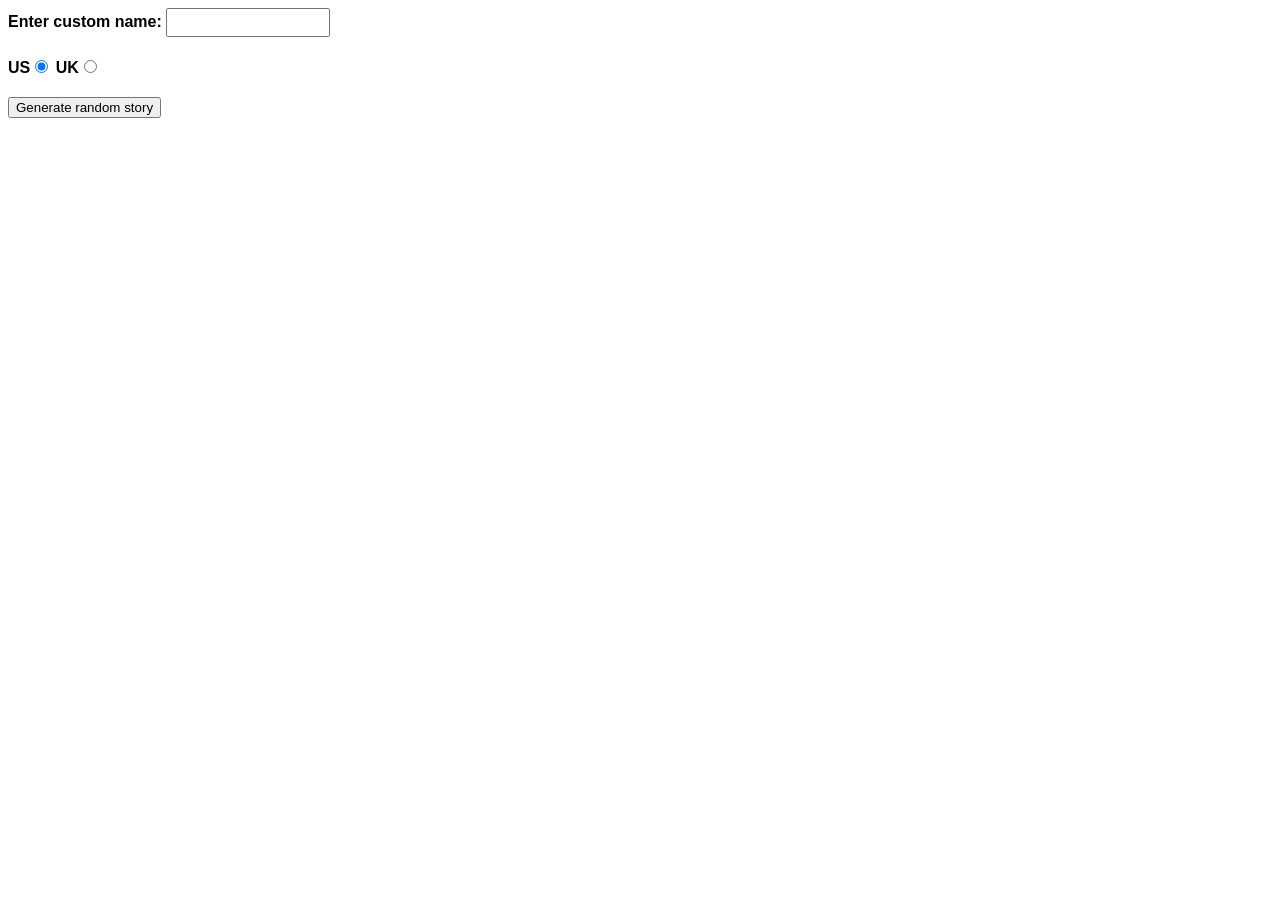
==== assignment4/index.html @ 4fe82b68 "assignment4 part1 tutorial files added assignment4 part1 tutorial files added" ====
<!DOCTYPE html>
<html lang="en-US">
  <head>
    <meta charset="utf-8" />
    <meta name="viewport" content="width=device-width" />

    <title>Silly story generator</title>

    <style>
      body {
        font-family: helvetica, sans-serif;
        width: 350px;
      }

      label {
        font-weight: bold;
      }

      div {
        padding-bottom: 20px;
      }

      input[type="text"] {
        padding: 5px;
        width: 150px;
      }

      p {
        background: #ffc125;
        color: #5e2612;
        padding: 10px;
        visibility: hidden;
      }
    </style>
  </head>

  <body>
    <div>
      <label for="customname">Enter custom name:</label>
      <input id="customname" type="text" placeholder="" />
    </div>
    <div>
      <label for="us">US</label
      ><input id="us" type="radio" name="ukus" value="us" checked />
      <label for="uk">UK</label
      ><input id="uk" type="radio" name="ukus" value="uk" />
    </div>
    <div>
      <button class="randomize">Generate random story</button>
    </div>
    <!-- Thanks a lot to Willy Aguirre for his help with the code for this assessment -->
    <p class="story"></p>
  </body>
</html>
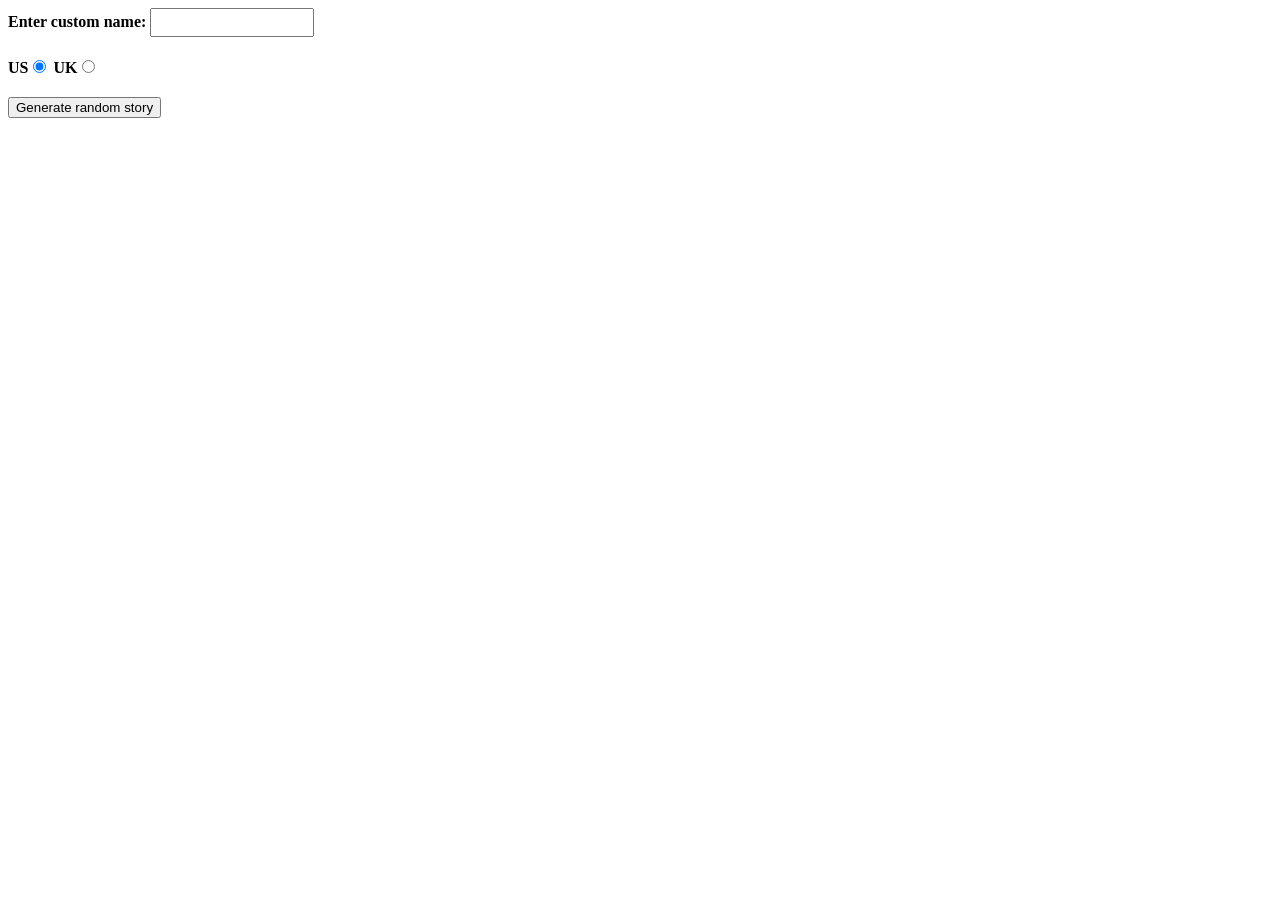
==== commit 5367875c: "main.js added java added with comment header and scripting" ====
--- a/assignment4/index.html
+++ b/assignment4/index.html
@@ -3,10 +3,17 @@
   <head>
     <meta charset="utf-8" />
     <meta name="viewport" content="width=device-width" />
-
+    <!-- 
+        Name: Ryker Dickson
+        Student Number: 100912565
+        File: index.html
+        Date: 31-07-2025
+        Description: assignment 4 part 1 tutorial file index
+    -->
     <title>Silly story generator</title>
 
     <style>
+      script main.js
       body {
         font-family: helvetica, sans-serif;
         width: 350px;
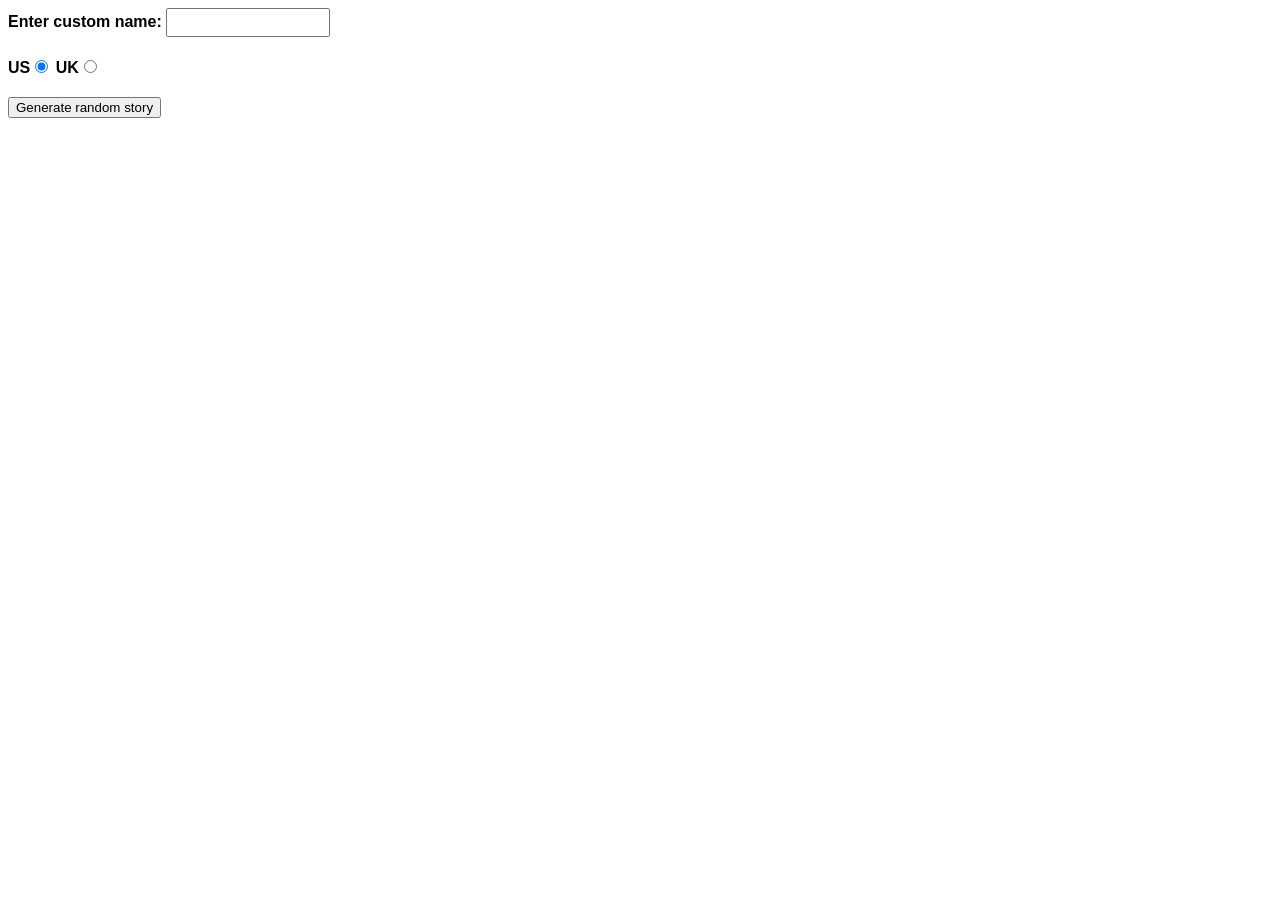
==== commit 2d5070f6: "assignment 4 part 1 javascript finished finished adding the scripting for the java" ====
--- a/assignment4/index.html
+++ b/assignment4/index.html
@@ -1,61 +1,61 @@
 <!DOCTYPE html>
 <html lang="en-US">
-  <head>
-    <meta charset="utf-8" />
-    <meta name="viewport" content="width=device-width" />
-    <!-- 
+
+<head>
+  <meta charset="utf-8" />
+  <meta name="viewport" content="width=device-width" />
+  <!-- 
         Name: Ryker Dickson
         Student Number: 100912565
         File: index.html
         Date: 31-07-2025
         Description: assignment 4 part 1 tutorial file index
     -->
-    <title>Silly story generator</title>
+  <title>Silly story generator</title>
 
-    <style>
-      script main.js
-      body {
-        font-family: helvetica, sans-serif;
-        width: 350px;
-      }
+  <style>
+    body {
+      font-family: helvetica, sans-serif;
+      width: 350px;
+    }
 
-      label {
-        font-weight: bold;
-      }
+    label {
+      font-weight: bold;
+    }
 
-      div {
-        padding-bottom: 20px;
-      }
+    div {
+      padding-bottom: 20px;
+    }
 
-      input[type="text"] {
-        padding: 5px;
-        width: 150px;
-      }
+    input[type="text"] {
+      padding: 5px;
+      width: 150px;
+    }
 
-      p {
-        background: #ffc125;
-        color: #5e2612;
-        padding: 10px;
-        visibility: hidden;
-      }
-    </style>
-  </head>
+    p {
+      background: #ffc125;
+      color: #5e2612;
+      padding: 10px;
+      visibility: hidden;
+    }
+  </style>
+</head>
 
-  <body>
-    <div>
-      <label for="customname">Enter custom name:</label>
-      <input id="customname" type="text" placeholder="" />
-    </div>
-    <div>
-      <label for="us">US</label
-      ><input id="us" type="radio" name="ukus" value="us" checked />
-      <label for="uk">UK</label
-      ><input id="uk" type="radio" name="ukus" value="uk" />
-    </div>
-    <div>
-      <button class="randomize">Generate random story</button>
-    </div>
-    <!-- Thanks a lot to Willy Aguirre for his help with the code for this assessment -->
-    <p class="story"></p>
-  </body>
-</html>
+<body>
+  <div>
+    <label for="customname">Enter custom name:</label>
+    <input id="customname" type="text" placeholder="" />
+  </div>
+  <div>
+    <label for="us">US</label><input id="us" type="radio" name="ukus" value="us" checked />
+    <label for="uk">UK</label><input id="uk" type="radio" name="ukus" value="uk" />
+  </div>
+  <div>
+    <button class="randomize">Generate random story</button>
+  </div>
+  <!-- Thanks a lot to Willy Aguirre for his help with the code for this assessment -->
+  <p class="story"></p>
+  <script src="main.js"></script>
+</body>
+
+</html>
